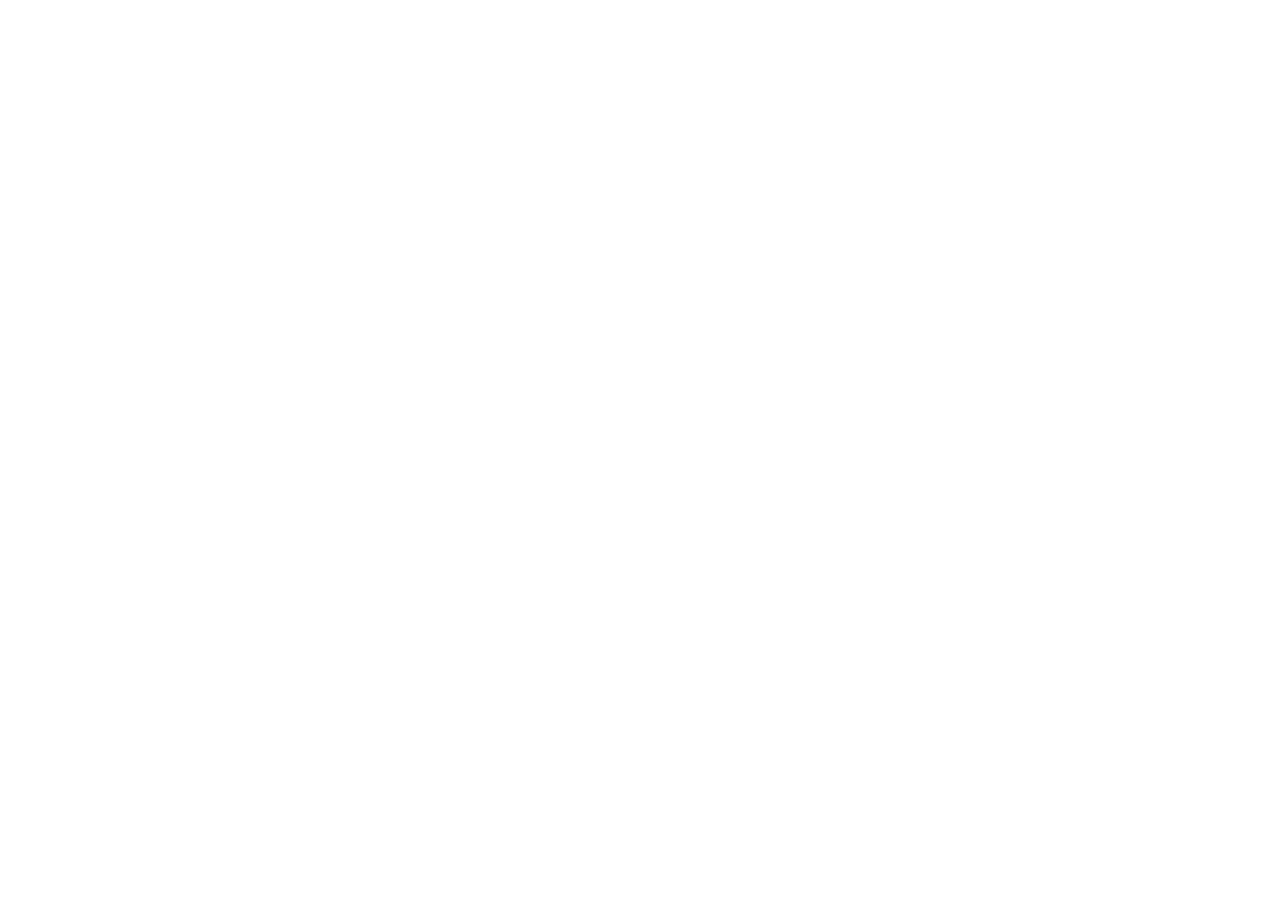
==== html/index1.html @ c50e9113 "mencoba1" ====
<!DOCTYPE html>
<html lang="en">

<head>
    <meta charset="UTF-8">
    <meta http-equiv="X-UA-Compatible" content="IE=edge">
    <meta name="viewport" content="width=device-width, initial-scale=1.0">
    <title>Document</title>
</head>

<body>

</body>

</html>
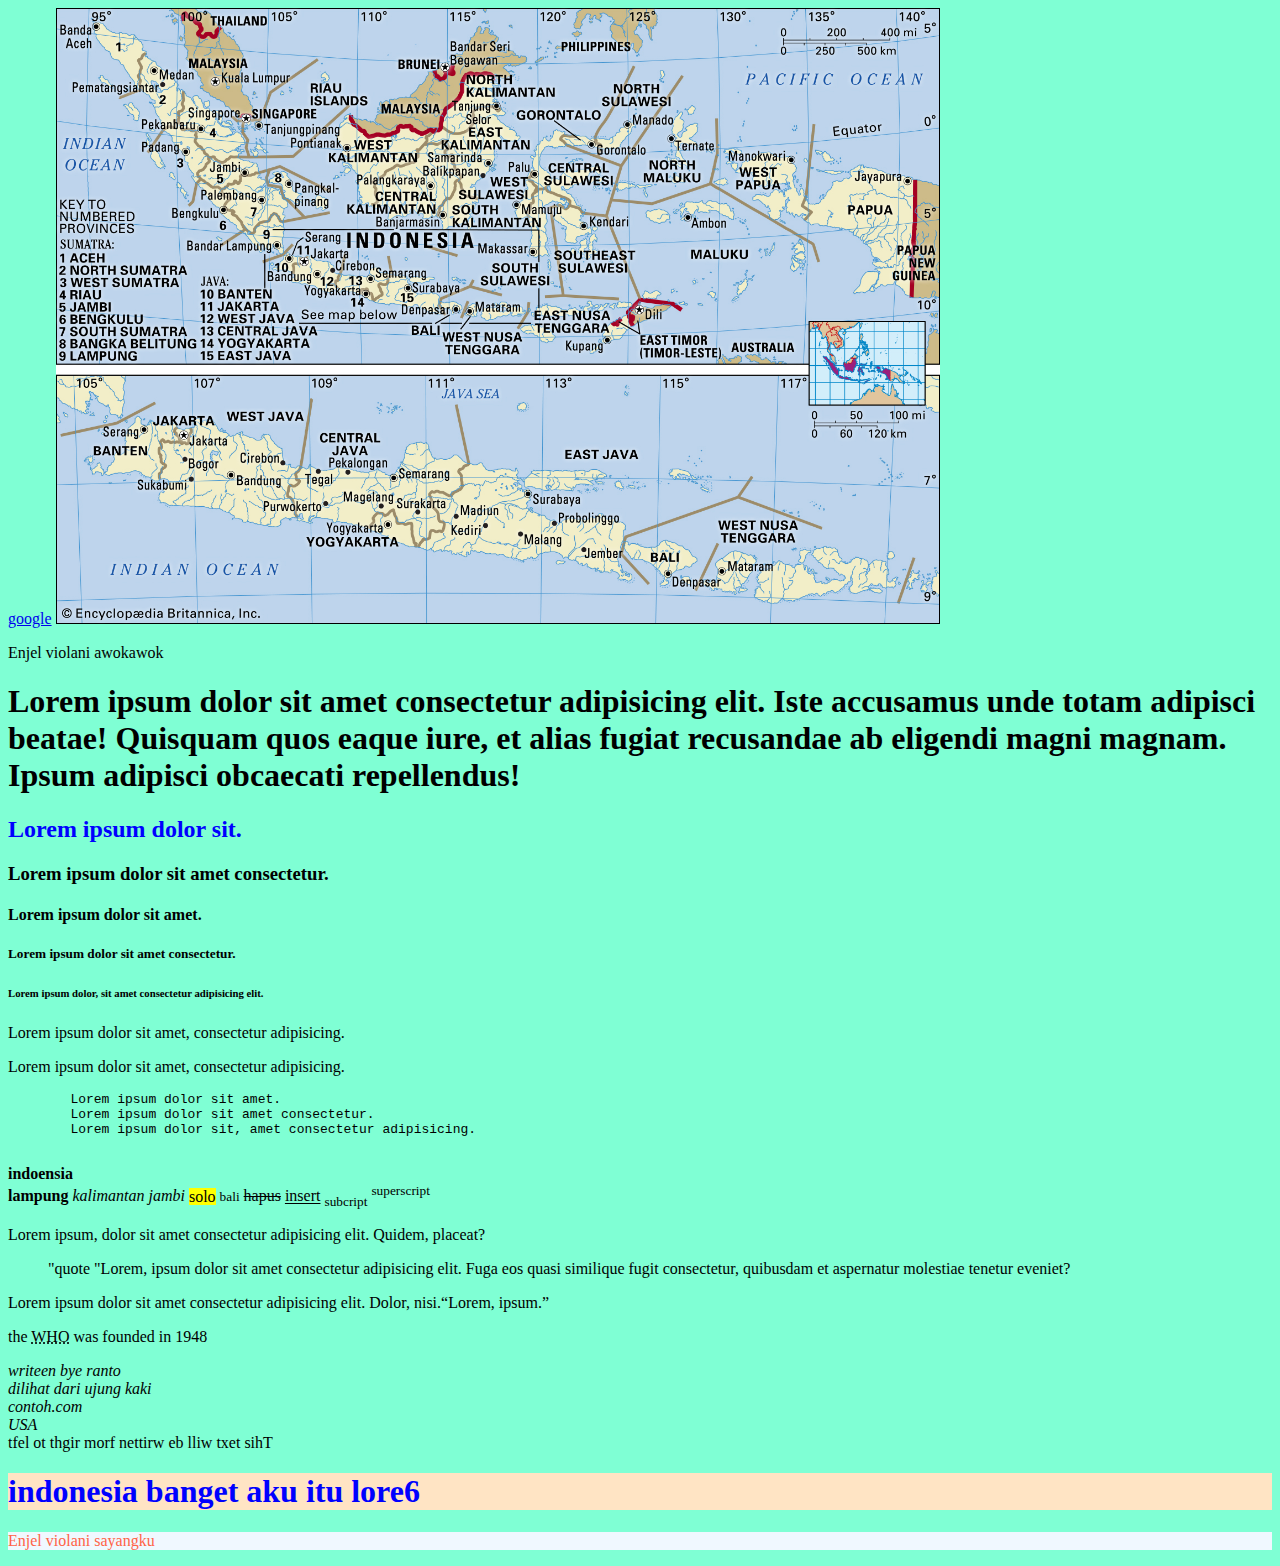
==== commit af2618b7: "index1 v1" ====
--- a/html/index1.html
+++ b/html/index1.html
@@ -8,7 +8,73 @@
     <title>Document</title>
 </head>
 
-<body>
+<body style="background-color:aquamarine;">
+    <!-- mengelink -->
+    <a href="www.google.com">google</a>
+    <img src="images/indonesia.jpg" alt="indonesia" height="10%" width="70%">
+
+    <p title="Aku suka kamu sayang">Enjel violani awokawok</p>
+    <!-- heading -->
+    <h1 style="border: 20px;">Lorem ipsum dolor sit amet consectetur adipisicing elit. Iste accusamus unde totam adipisci beatae! Quisquam quos eaque iure, et alias fugiat recusandae ab eligendi magni magnam. Ipsum adipisci obcaecati repellendus!</h1>
+    <h2 style="color: blue;">Lorem ipsum dolor sit.</h2>
+    <h3>Lorem ipsum dolor sit amet consectetur.</h3>
+    <h4>Lorem ipsum dolor sit amet.</h4>
+    <h5>Lorem ipsum dolor sit amet consectetur.</h5>
+    <h6>Lorem ipsum dolor, sit amet consectetur adipisicing elit.</h6>
+
+    <!-- paragrfap -->
+    <p>Lorem ipsum dolor sit amet, consectetur adipisicing.
+    </p>
+    <p>Lorem ipsum dolor sit amet, consectetur adipisicing.</p>
+
+    <!-- untuk puisi -->
+    <pre>
+        Lorem ipsum dolor sit amet.
+        Lorem ipsum dolor sit amet consectetur.
+        Lorem ipsum dolor sit, amet consectetur adipisicing.
+    </pre>
+
+    <!-- html formating element -->
+    <b>indoensia</b> <br>
+    <strong>lampung</strong>
+    <i>kalimantan</i>
+    <em>jambi</em>
+    <mark>solo</mark>
+    <small>bali</small>
+    <del>hapus</del>
+    <ins>insert</ins>
+    <sub>subcript</sub>
+    <sup>superscript</sup>
+
+
+    <!-- blockQuote -->
+    <p>Lorem ipsum, dolor sit amet consectetur adipisicing elit. Quidem, placeat?
+    </p>
+    <blockquote cite="www.google.com"> "quote "Lorem, ipsum dolor sit amet consectetur adipisicing elit. Fuga eos quasi similique fugit consectetur, quibusdam et aspernatur molestiae tenetur eveniet?
+    </blockquote>
+
+    <!-- short quation -->
+    <p>Lorem ipsum dolor sit amet consectetur adipisicing elit. Dolor, nisi.<q>Lorem, ipsum.</q> </p>
+
+    <!-- singkatan abbreviation -->
+    <p>the <abbr title="world health organization">WHO</abbr> was founded in 1948 </p>
+
+    <!-- address pengalamatan -->
+    <address>
+    writeen bye ranto <br>
+    dilihat dari ujung kaki <br>
+    contoh.com <br>
+    USA <br>
+</address>
+
+    <!-- penimpaan dua arah for bi-direction override -->
+    <bdo dir="rtl">This text will be written from right to left</bdo>
+
+
+    <!-- coloring -->
+    <h1 style="background-color: bisque; color:blue">indonesia banget aku itu lore6
+    </h1>
+    <p style="background-color:aliceblue; color:hsla(9, 100%, 64%, 1)">Enjel violani sayangku</p>
 
 </body>
 
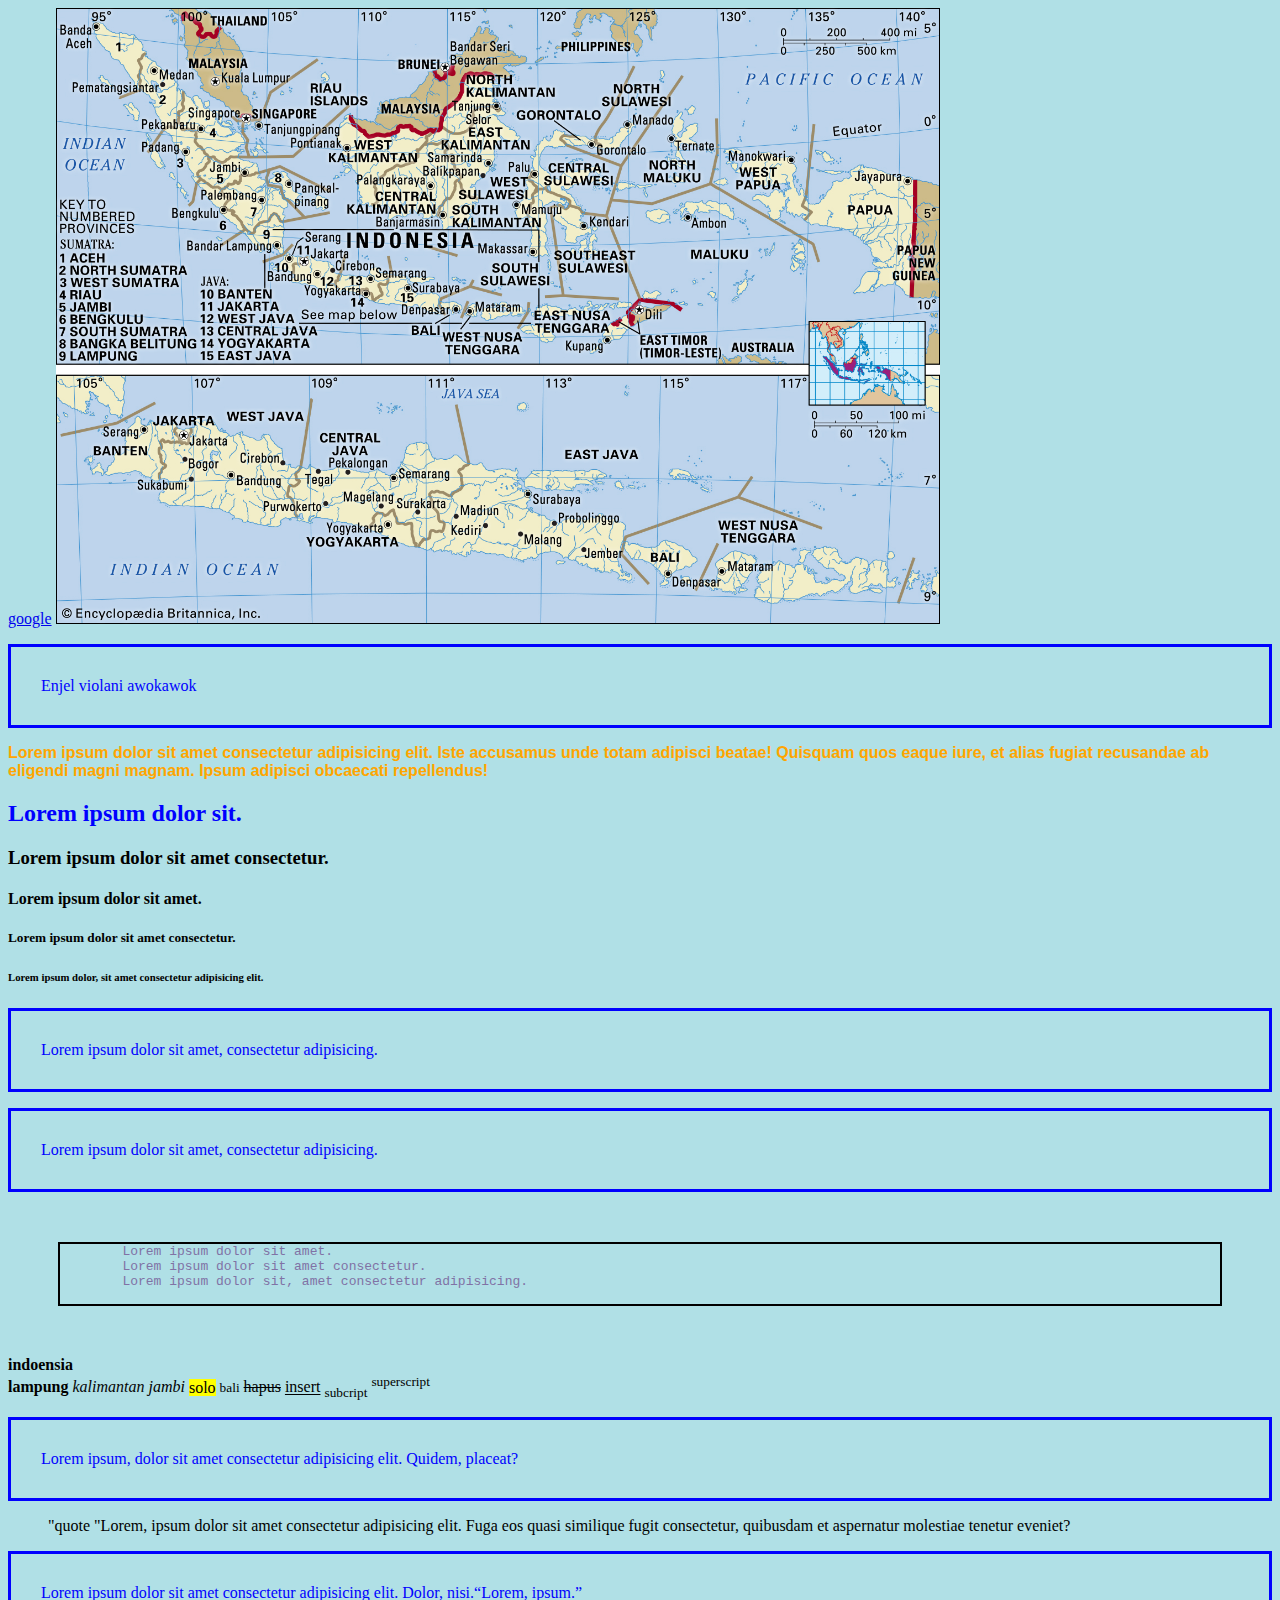
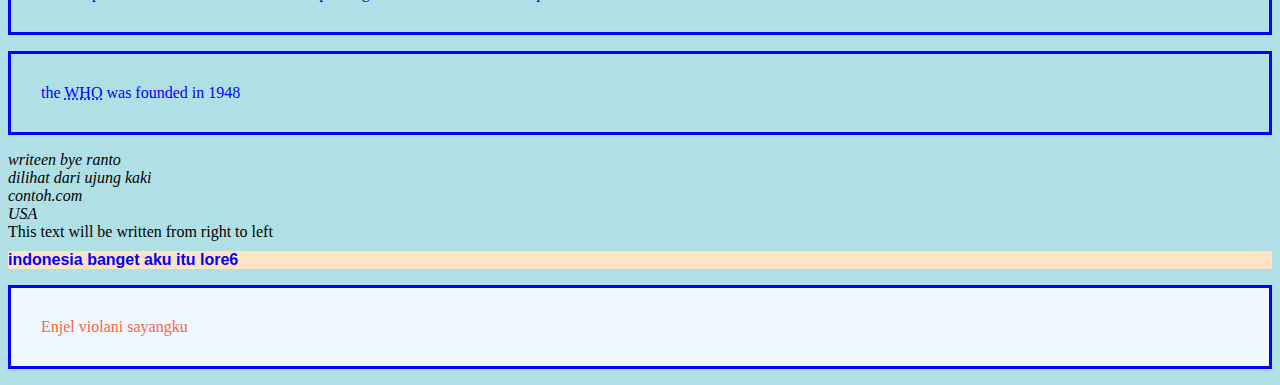
==== commit 5e61423a: "index1 v2" ====
--- a/html/index1.html
+++ b/html/index1.html
@@ -6,17 +6,18 @@
     <meta http-equiv="X-UA-Compatible" content="IE=edge">
     <meta name="viewport" content="width=device-width, initial-scale=1.0">
     <title>Document</title>
+    <link rel="stylesheet" href="css/styles.css">
 </head>
 
-<body style="background-color:aquamarine;">
+<body ">
     <!-- mengelink -->
-    <a href="www.google.com">google</a>
-    <img src="images/indonesia.jpg" alt="indonesia" height="10%" width="70%">
+    <a href="www.google.com ">google</a>
+    <img src="images/indonesia.jpg " alt="indonesia " height="10% " width="70% ">
 
-    <p title="Aku suka kamu sayang">Enjel violani awokawok</p>
+    <p title="Aku suka kamu sayang ">Enjel violani awokawok</p>
     <!-- heading -->
-    <h1 style="border: 20px;">Lorem ipsum dolor sit amet consectetur adipisicing elit. Iste accusamus unde totam adipisci beatae! Quisquam quos eaque iure, et alias fugiat recusandae ab eligendi magni magnam. Ipsum adipisci obcaecati repellendus!</h1>
-    <h2 style="color: blue;">Lorem ipsum dolor sit.</h2>
+    <h1 style="border: 20px; ">Lorem ipsum dolor sit amet consectetur adipisicing elit. Iste accusamus unde totam adipisci beatae! Quisquam quos eaque iure, et alias fugiat recusandae ab eligendi magni magnam. Ipsum adipisci obcaecati repellendus!</h1>
+    <h2 style="color: blue; ">Lorem ipsum dolor sit.</h2>
     <h3>Lorem ipsum dolor sit amet consectetur.</h3>
     <h4>Lorem ipsum dolor sit amet.</h4>
     <h5>Lorem ipsum dolor sit amet consectetur.</h5>
@@ -50,14 +51,14 @@
     <!-- blockQuote -->
     <p>Lorem ipsum, dolor sit amet consectetur adipisicing elit. Quidem, placeat?
     </p>
-    <blockquote cite="www.google.com"> "quote "Lorem, ipsum dolor sit amet consectetur adipisicing elit. Fuga eos quasi similique fugit consectetur, quibusdam et aspernatur molestiae tenetur eveniet?
+    <blockquote cite="www.google.com "> "quote "Lorem, ipsum dolor sit amet consectetur adipisicing elit. Fuga eos quasi similique fugit consectetur, quibusdam et aspernatur molestiae tenetur eveniet?
     </blockquote>
 
     <!-- short quation -->
     <p>Lorem ipsum dolor sit amet consectetur adipisicing elit. Dolor, nisi.<q>Lorem, ipsum.</q> </p>
 
     <!-- singkatan abbreviation -->
-    <p>the <abbr title="world health organization">WHO</abbr> was founded in 1948 </p>
+    <p>the <abbr title="world health organization ">WHO</abbr> was founded in 1948 </p>
 
     <!-- address pengalamatan -->
     <address>
@@ -68,13 +69,13 @@
 </address>
 
     <!-- penimpaan dua arah for bi-direction override -->
-    <bdo dir="rtl">This text will be written from right to left</bdo>
+    <bdo dir="rtl ">This text will be written from right to left</bdo>
 
 
     <!-- coloring -->
-    <h1 style="background-color: bisque; color:blue">indonesia banget aku itu lore6
+    <h1 style="background-color: bisque; color:blue ">indonesia banget aku itu lore6
     </h1>
-    <p style="background-color:aliceblue; color:hsla(9, 100%, 64%, 1)">Enjel violani sayangku</p>
+    <p style="background-color:aliceblue; color:hsla(9, 100%, 64%, 1) ">Enjel violani sayangku</p>
 
 </body>
 
--- a/html/css/styles.css
+++ b/html/css/styles.css
@@ -0,0 +1,25 @@
+body {
+    background-color: powderblue;
+}
+
+h1 {
+    color: orange;
+    font-family: 'Gill Sans', 'Gill Sans MT', Calibri, 'Trebuchet MS', sans-serif;
+    font-size: 100%;
+}
+
+p {
+    color: blue;
+    padding: 30px;
+    border: 3px solid blue;
+}
+
+pre {
+    color: rgb(128, 114, 165);
+    border: 2px solid rgb(0, 0, 0);
+    margin: 50px;
+}
+
+i {
+    color: rgb(6, 7, 7);
+}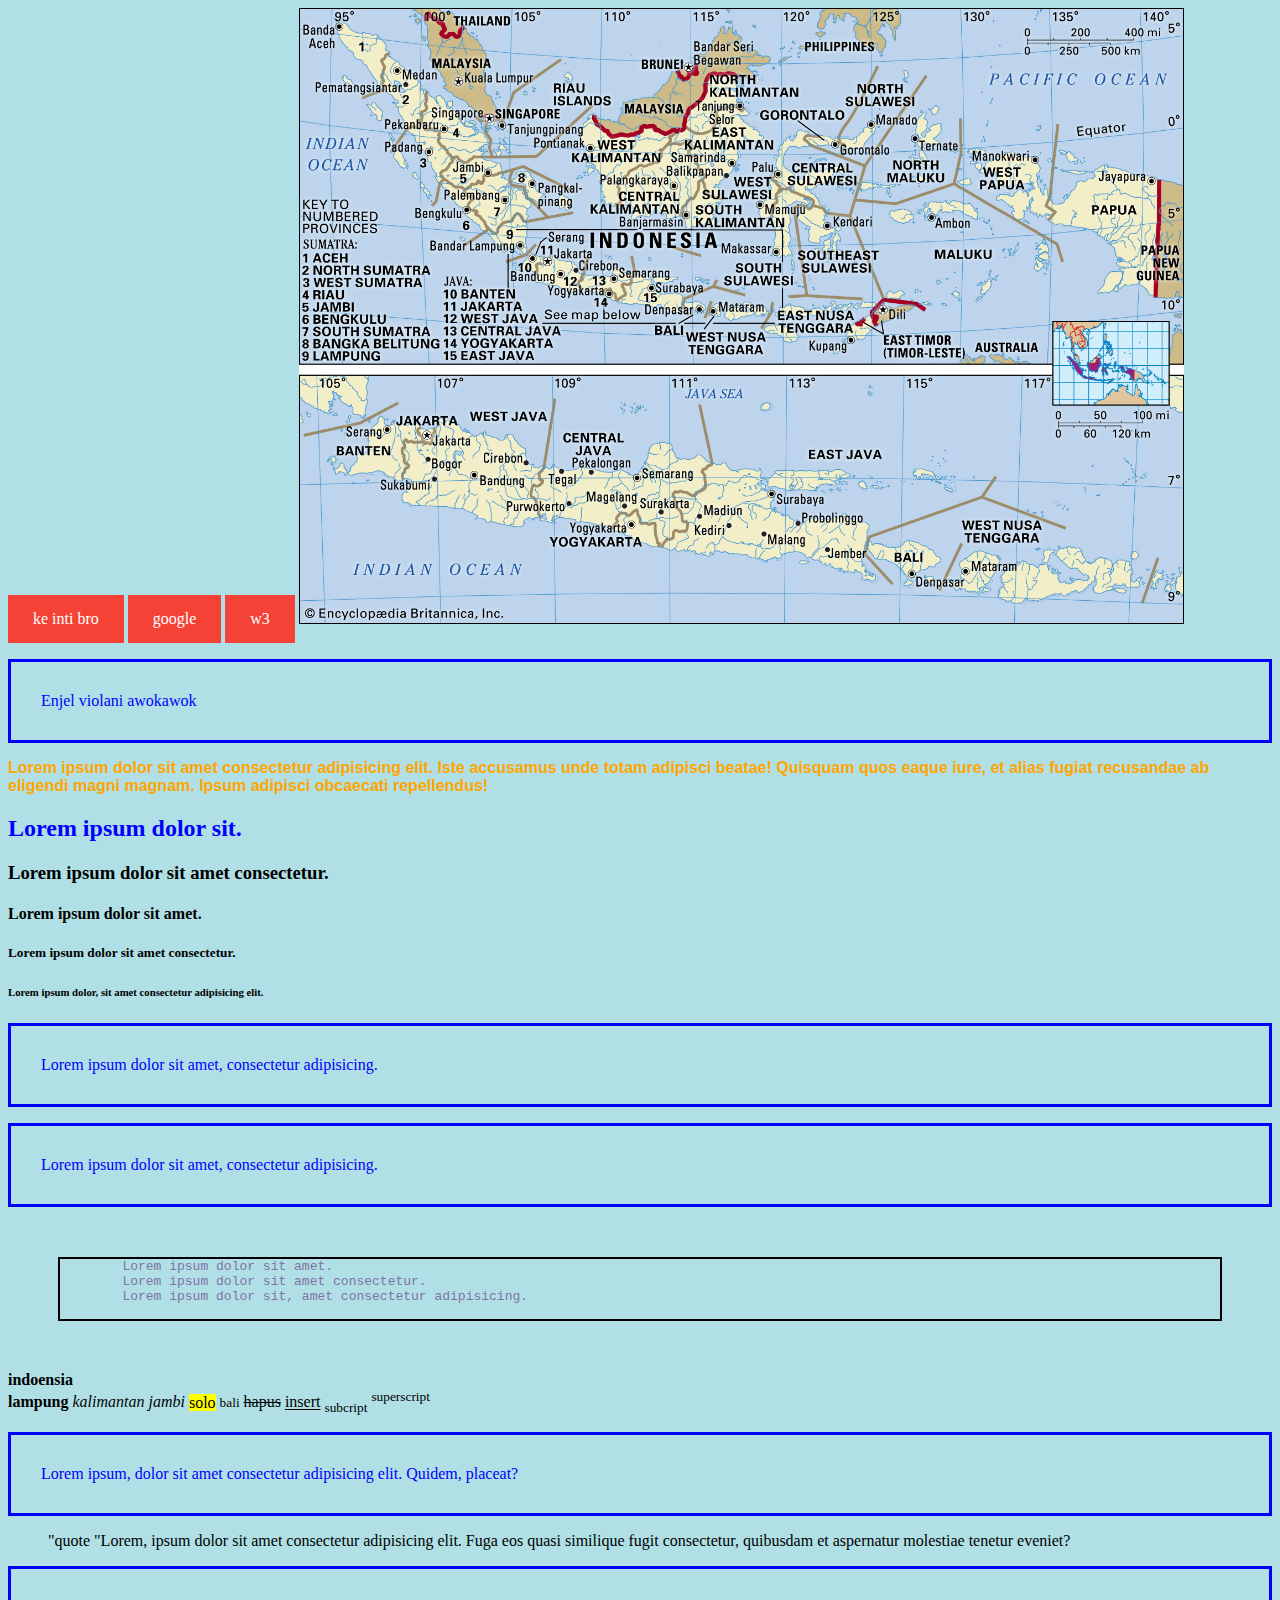
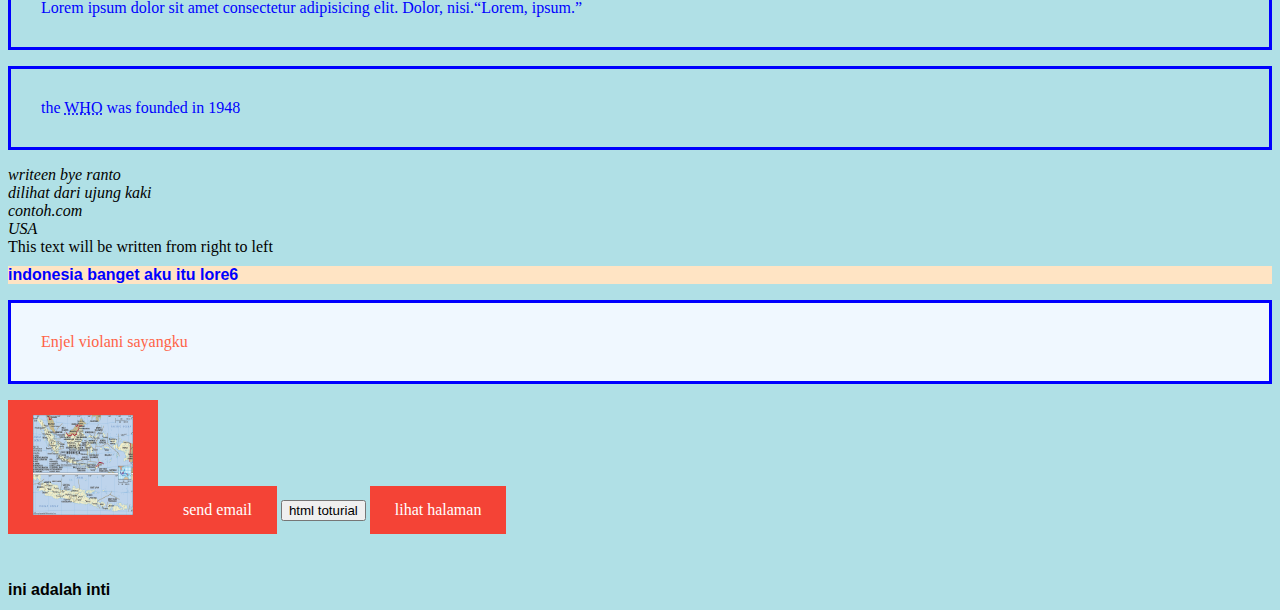
==== commit aef096fb: "index1 v3" ====
--- a/html/index1.html
+++ b/html/index1.html
@@ -10,8 +10,11 @@
 </head>
 
 <body ">
+    <!-- link ke inti -->
+    <a href="#inti ">ke inti bro</a>
     <!-- mengelink -->
     <a href="www.google.com ">google</a>
+    <a href="www.w3schools.com " target="_blank ">w3</a>
     <img src="images/indonesia.jpg " alt="indonesia " height="10% " width="70% ">
 
     <p title="Aku suka kamu sayang ">Enjel violani awokawok</p>
@@ -77,6 +80,21 @@
     </h1>
     <p style="background-color:aliceblue; color:hsla(9, 100%, 64%, 1) ">Enjel violani sayangku</p>
 
+    <!-- link image us -->
+    <a href="images/indonesia.jpg ">
+        <img src="images/indonesia.jpg " alt="html toturial " style="width: 100px; height:100px; " </a>
+
+        <!-- link email addres  --> <br>
+        <a href="rantoirwanda08@gmail.com ">send email</a>
+        <!-- link document -->
+        <button onclick="document.location='www.google.com' ">html toturial</button>
+    <!-- link tiles memberikan sebuah pemberitahuan di atas kliknya gaes-->
+    <a href="https://www.w3schools.com/html/ " title="ke halaman w3 ">lihat halaman</a>
+
+    <!-- bookmark -->
+    <br><br><br>
+    <div id="inti ">
+        <h1 style="color: black; ">ini adalah inti</h1></div>
 </body>
 
 </html>--- a/html/css/styles.css
+++ b/html/css/styles.css
@@ -22,4 +22,22 @@
 
 i {
     color: rgb(6, 7, 7);
+}
+
+
+/* link color  */
+
+a:link,
+a:visited {
+    background-color: #f44336;
+    color: white;
+    padding: 15px 25px;
+    text-align: center;
+    text-decoration: none;
+    display: inline-block;
+}
+
+a:hover,
+a:active {
+    background-color: red;
 }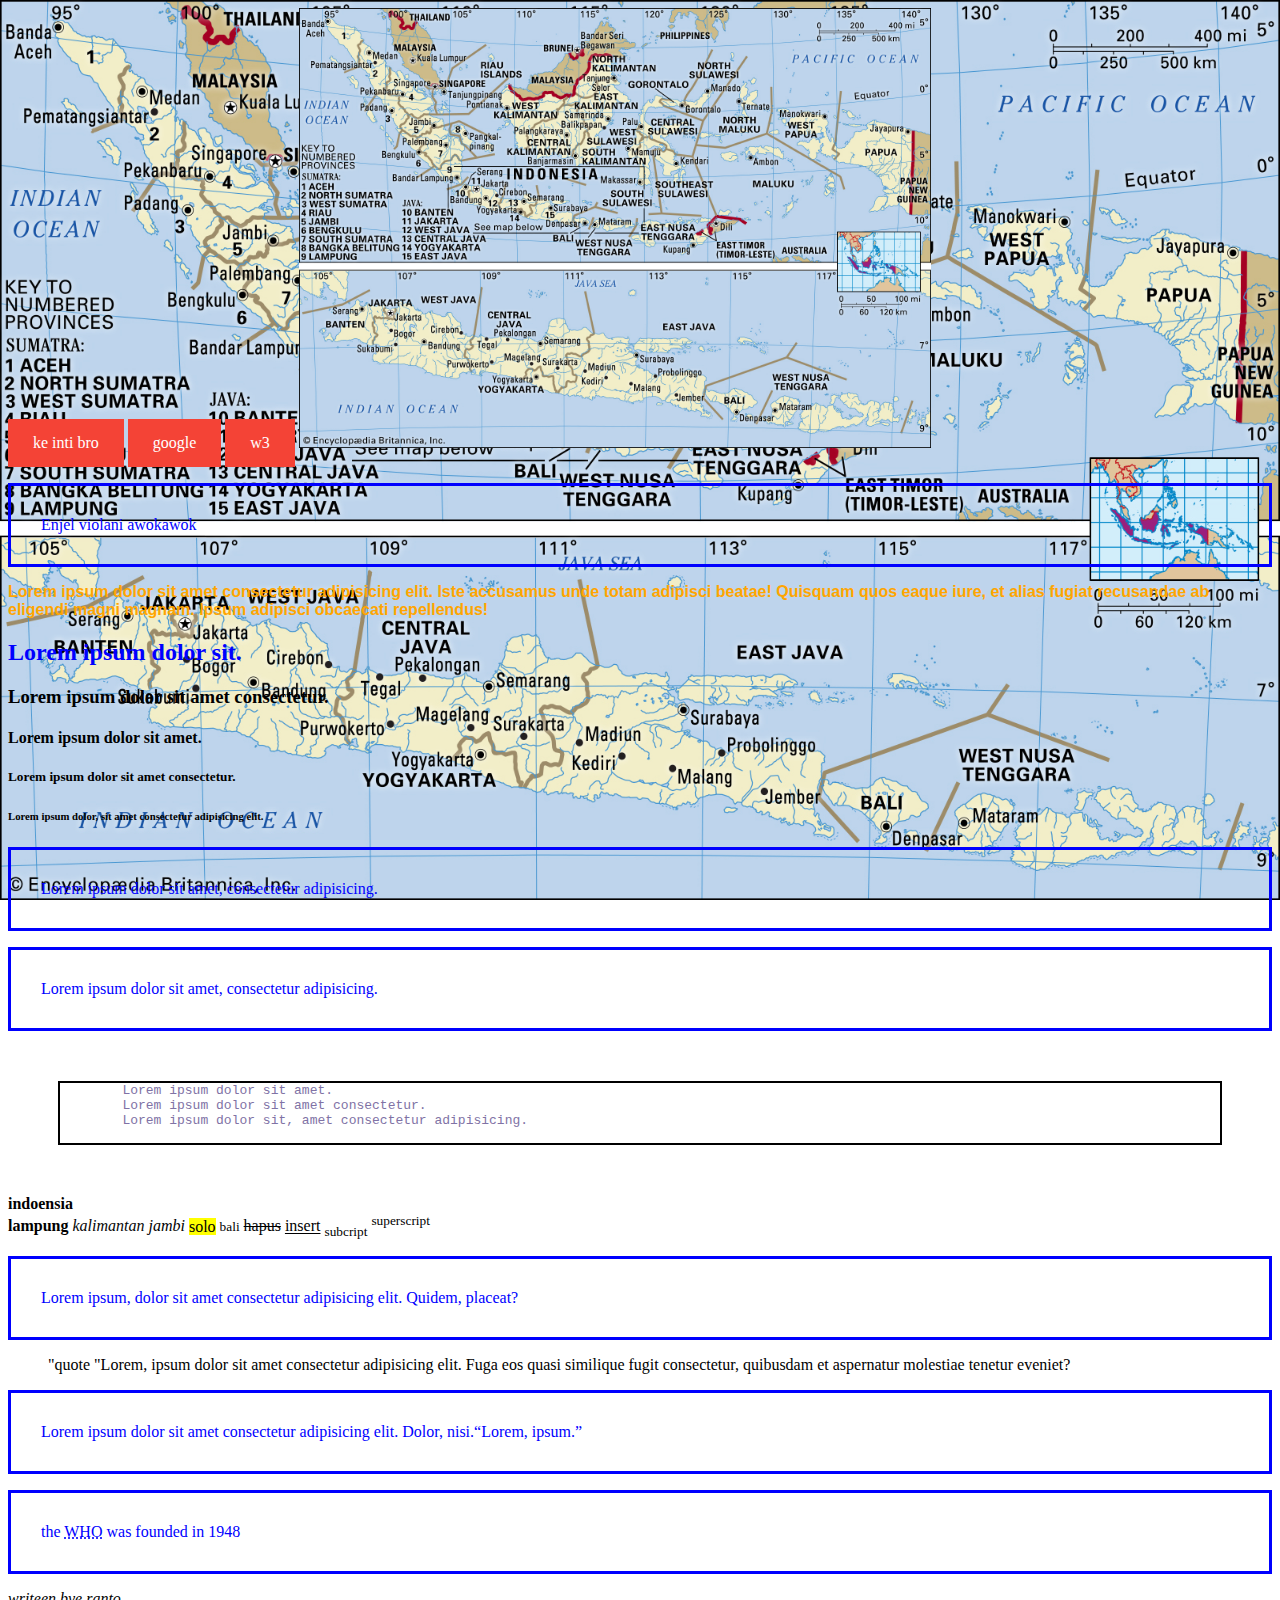
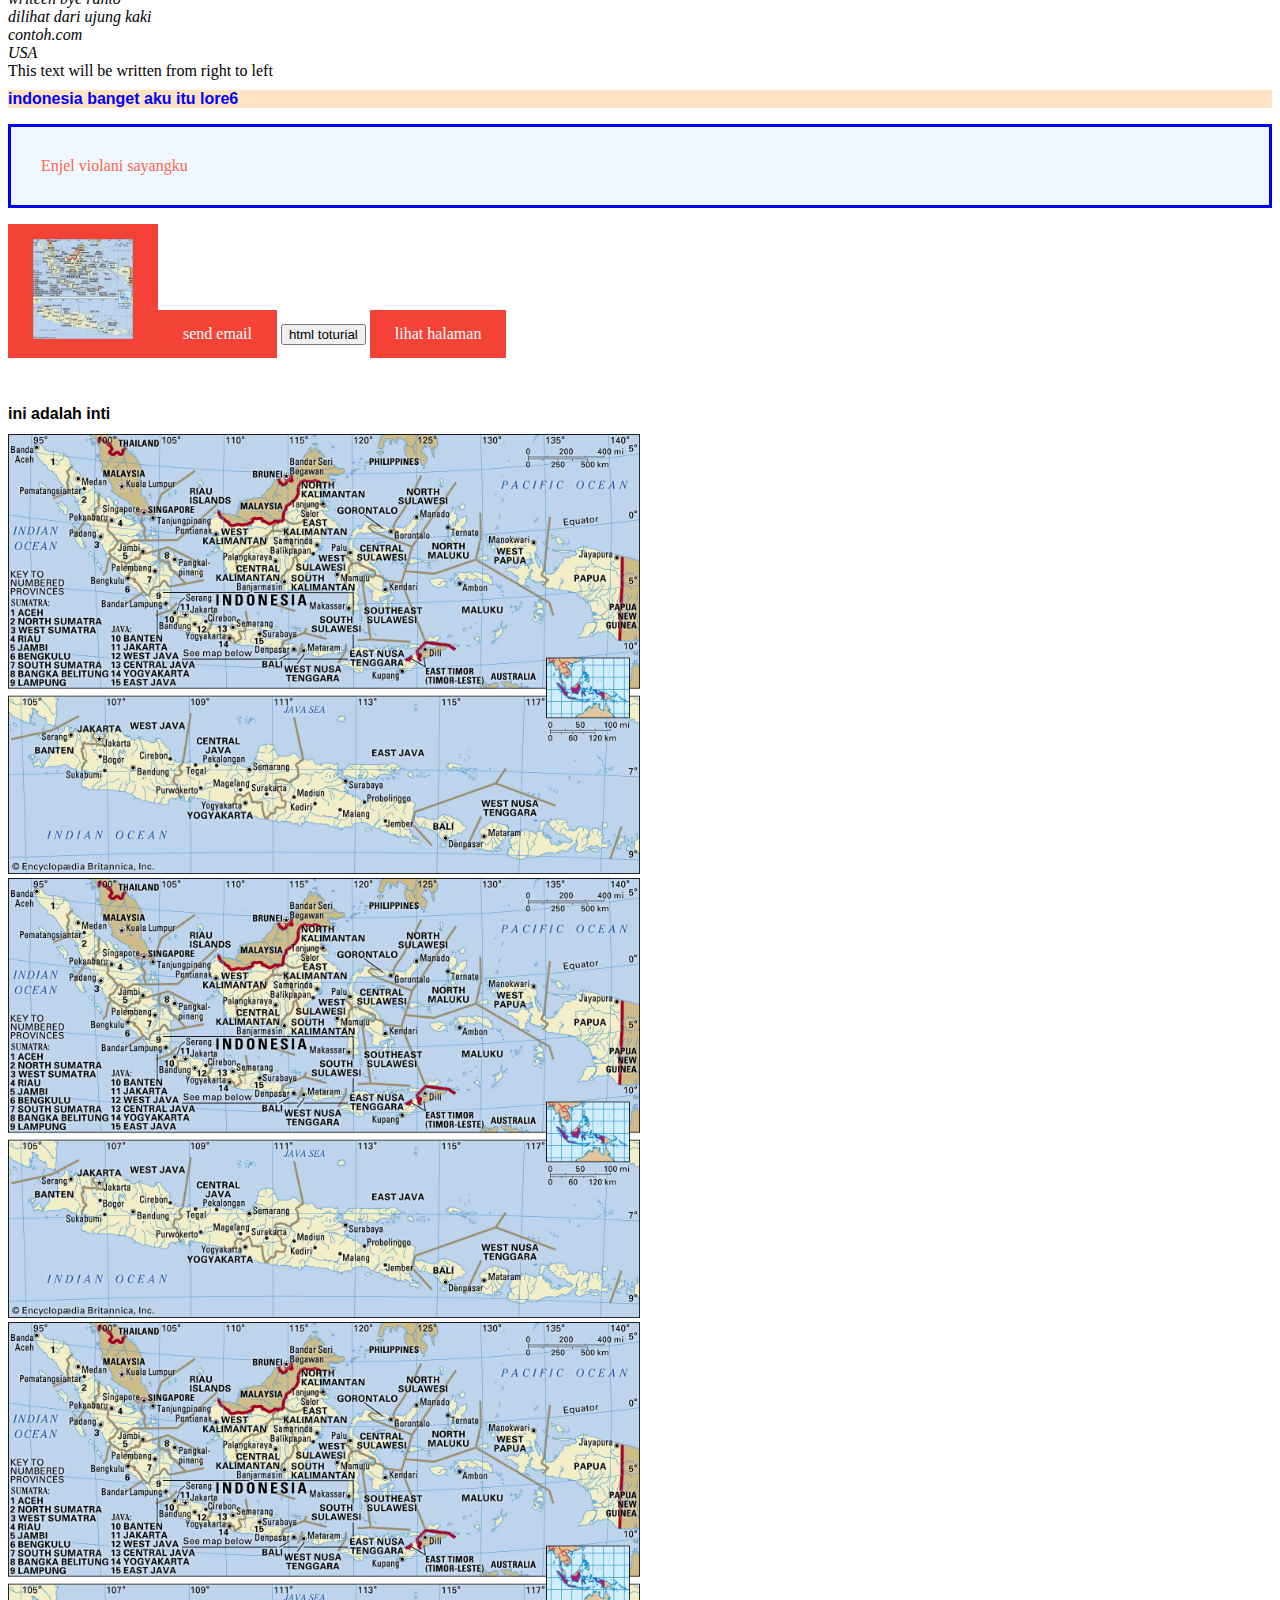
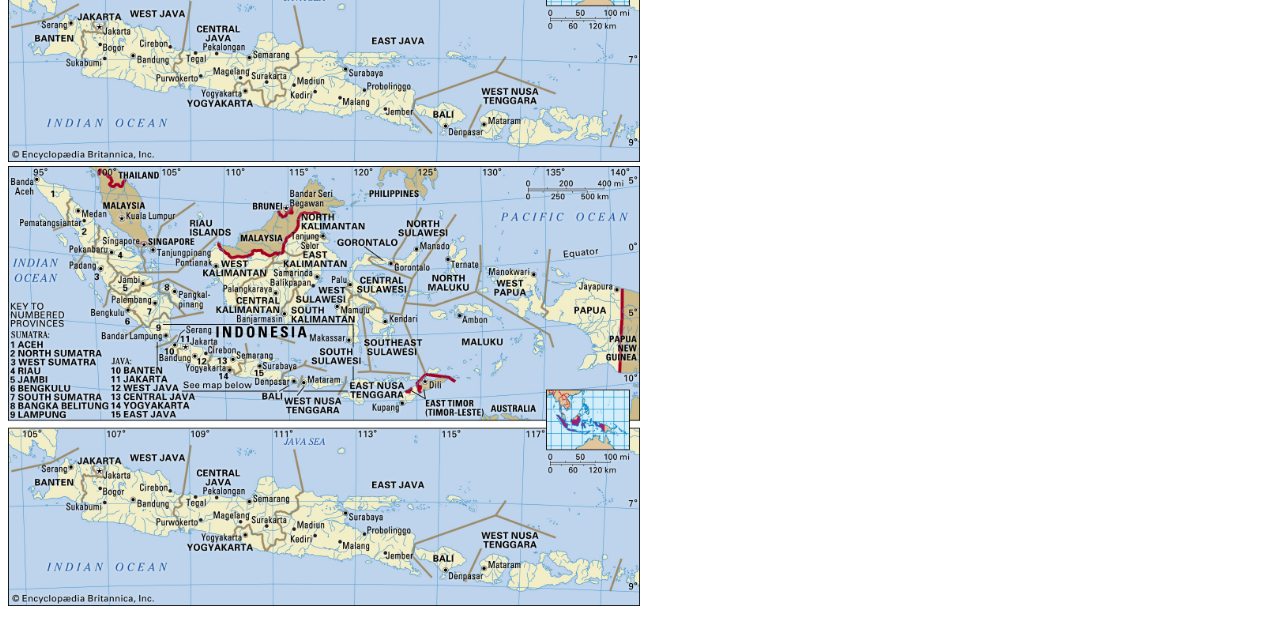
==== commit 7df7a198: "index1 v4" ====
--- a/html/index1.html
+++ b/html/index1.html
@@ -95,6 +95,20 @@
     <br><br><br>
     <div id="inti ">
         <h1 style="color: black; ">ini adalah inti</h1></div>
+
+
+       <!-- image input sebuah gambar -->
+    <img src="images/indonesia.jpg " alt="peta indonesia " style="display: inline-block; ">
+    <img src="images/indonesia.jpg " alt="peta indonesia " style="display: inline-block; ">
+    <img src="images/indonesia.jpg " alt="peta indonesia " style="display: inline-block; ">
+
+    <!-- image maps -->
+    <img src="images/indonesia.jpg " alt="workplace " usemap="#workmap ">
+
+    <map name="workmap ">
+        <area shape="rect " coords="34, 44, 270, 350 " href="computer.html " alt="computer ">
+        
+    </map>
 </body>
 
 </html>--- a/html/css/styles.css
+++ b/html/css/styles.css
@@ -1,5 +1,8 @@
 body {
-    background-color: powderblue;
+    background-image: url('/html/images/indonesia.jpg');
+    background-repeat: repeat;
+    background-attachment: fixed;
+    background-size: 100% 100%;
 }
 
 h1 {
@@ -40,4 +43,10 @@
 a:hover,
 a:active {
     background-color: red;
+}
+
+img {
+    width: 50%;
+    height: 100%;
+    display: inline-block;
 }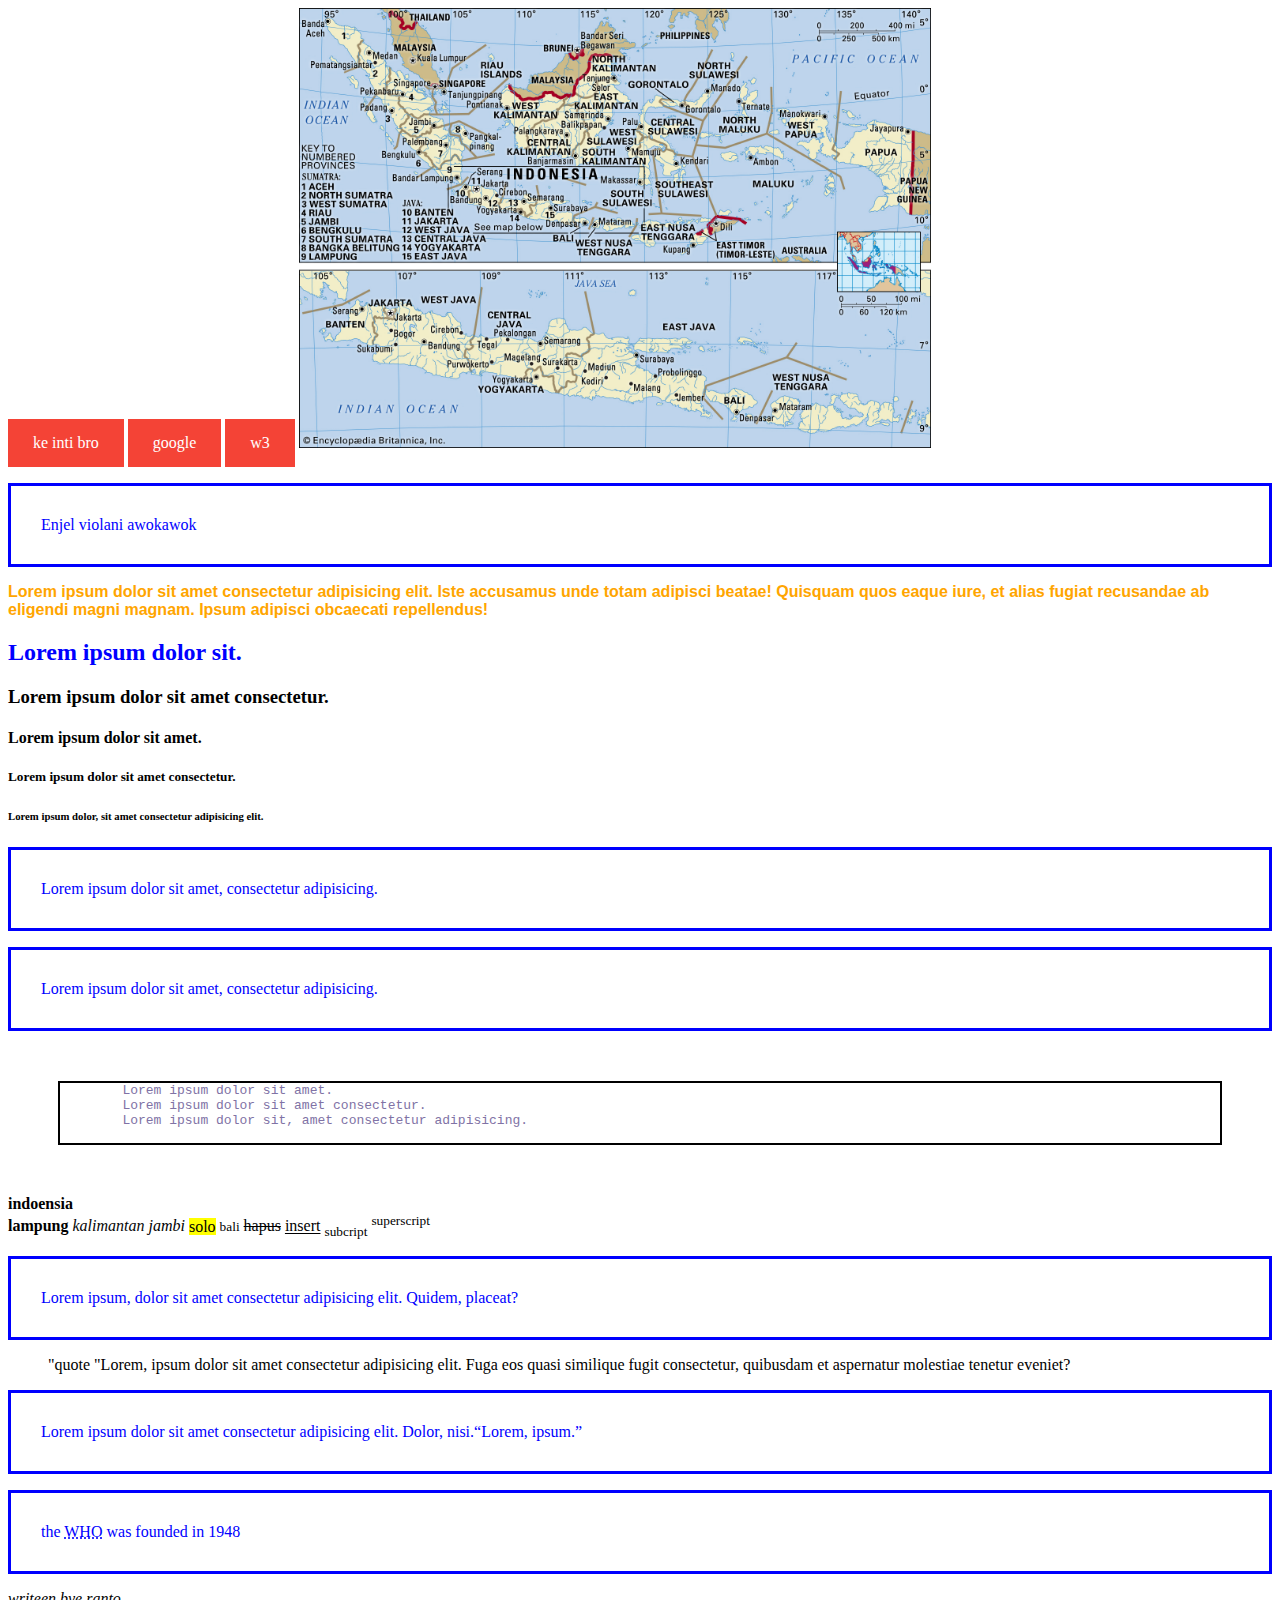
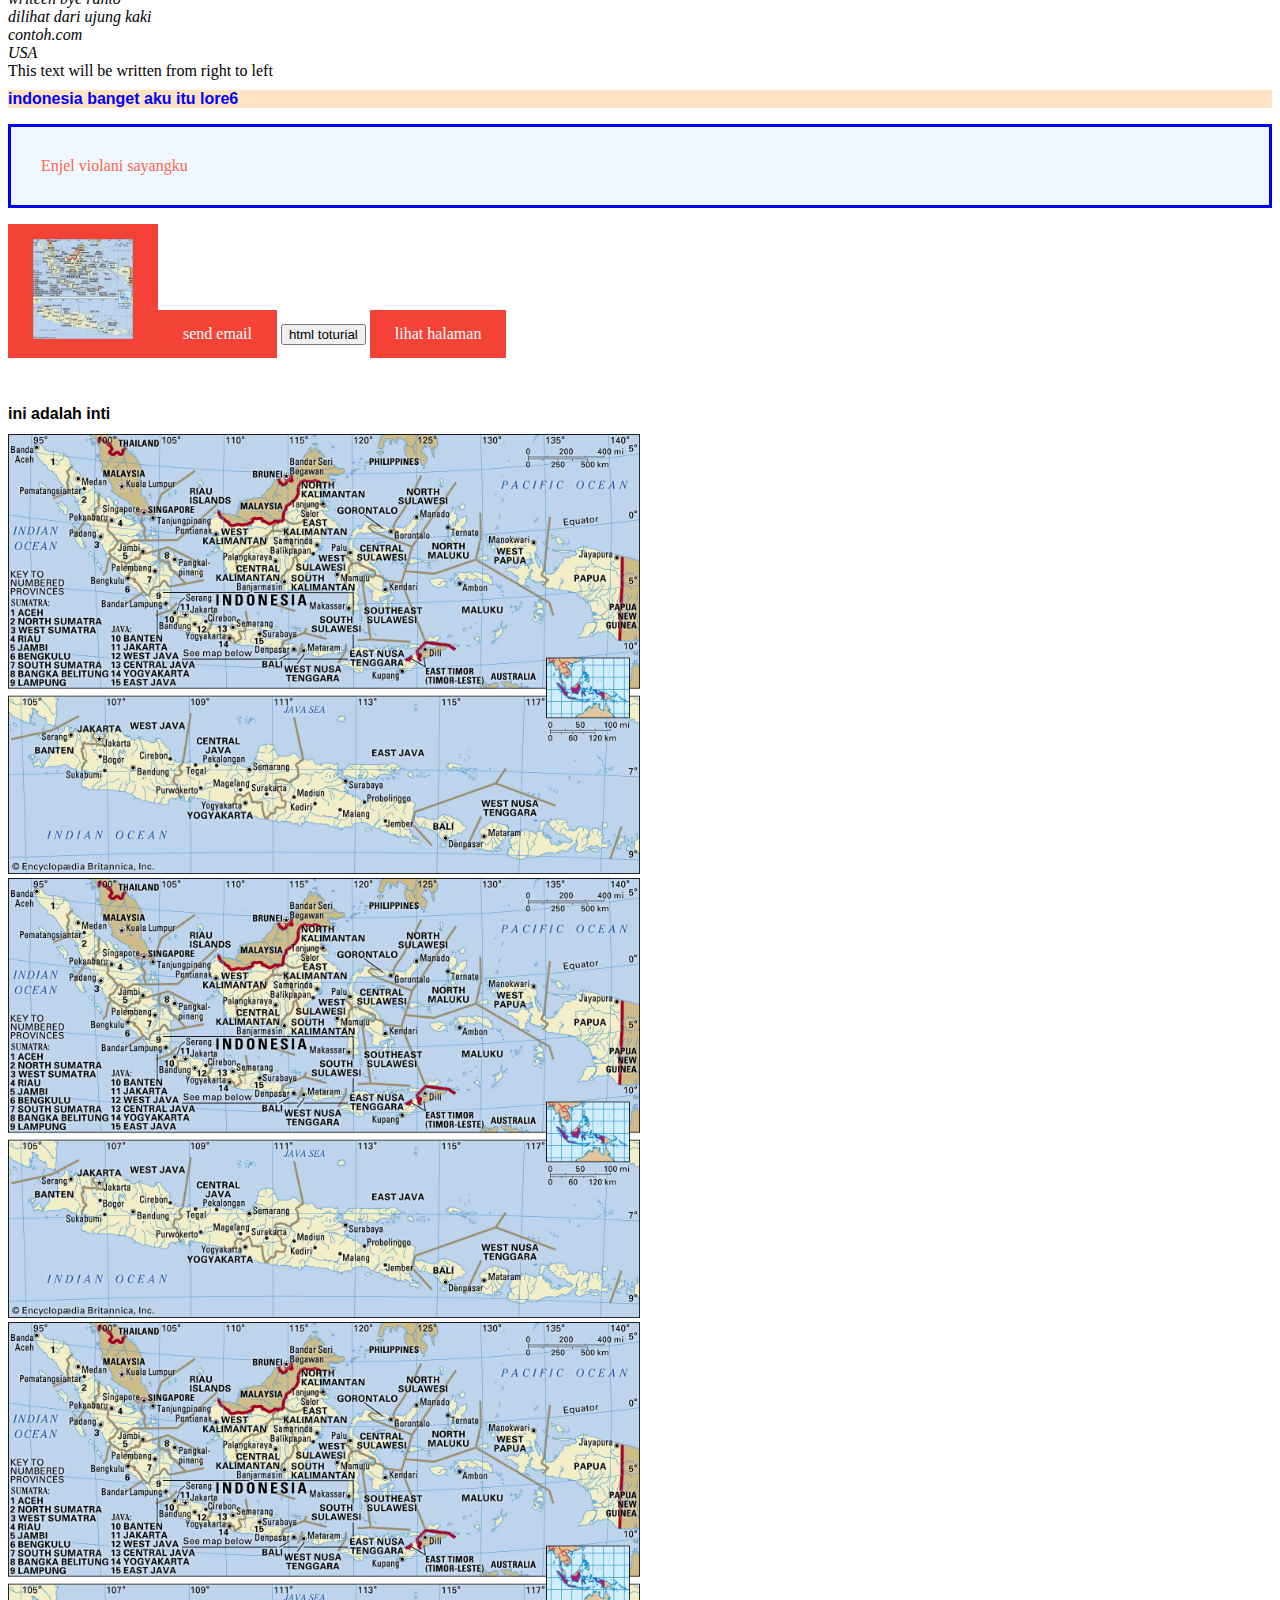
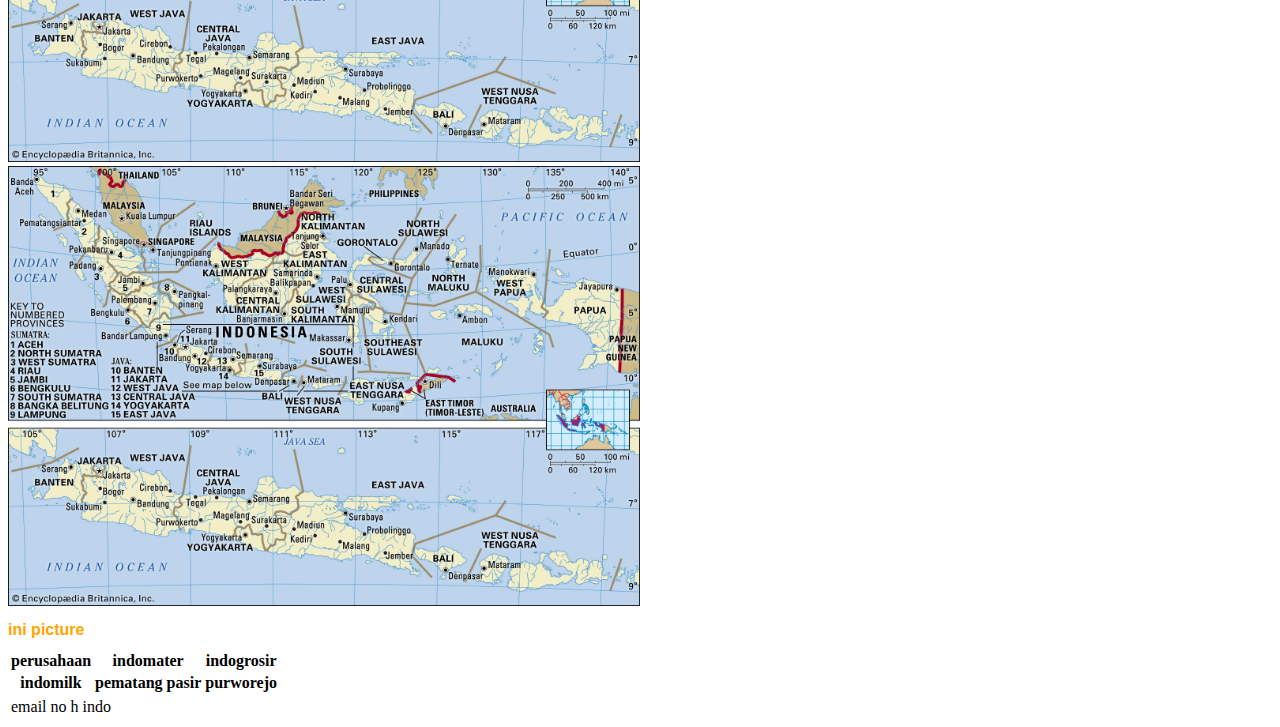
==== commit 4369fa7b: "rangkuman v1" ====
--- a/html/index1.html
+++ b/html/index1.html
@@ -7,6 +7,8 @@
     <meta name="viewport" content="width=device-width, initial-scale=1.0">
     <title>Document</title>
     <link rel="stylesheet" href="css/styles.css">
+    <!-- penampilan icon pada judul web  -->
+    <link rel="icon" type="image/x-icon" href="images/umberala.ico">
 </head>
 
 <body ">
@@ -107,8 +109,37 @@
 
     <map name="workmap ">
         <area shape="rect " coords="34, 44, 270, 350 " href="computer.html " alt="computer ">
+
+<!-- picture bisa menambahkan berbagai jenis format di setiap website -->
+<picture>
+    <h1>ini picture</h1>
+    <source srcset="images/indonesia.jpg "> 
+    
+</picture>
         
     </map>
+
+    <!-- tabel -->
+    <table>
+        <tr>
+            <th>perusahaan</th>
+            <th>indomater</th>
+            <th>indogrosir</th>
+        </tr>
+        <tr>
+            <th>indomilk</th>
+            <th>pematang pasir</th>
+            <th>purworejo</th>
+        </tr>
+    </table>
+    <table>
+        <tr>
+            <td>email</td>
+            <td>no h</td>
+            <td>indo</td>
+        </tr>
+    </table>
+
 </body>
 
 </html>--- a/html/css/styles.css
+++ b/html/css/styles.css
@@ -1,5 +1,5 @@
 body {
-    background-image: url('/html/images/indonesia.jpg');
+    background-color: white;
     background-repeat: repeat;
     background-attachment: fixed;
     background-size: 100% 100%;
@@ -49,4 +49,7 @@
     width: 50%;
     height: 100%;
     display: inline-block;
-}+}
+
+
+/* picture element  */